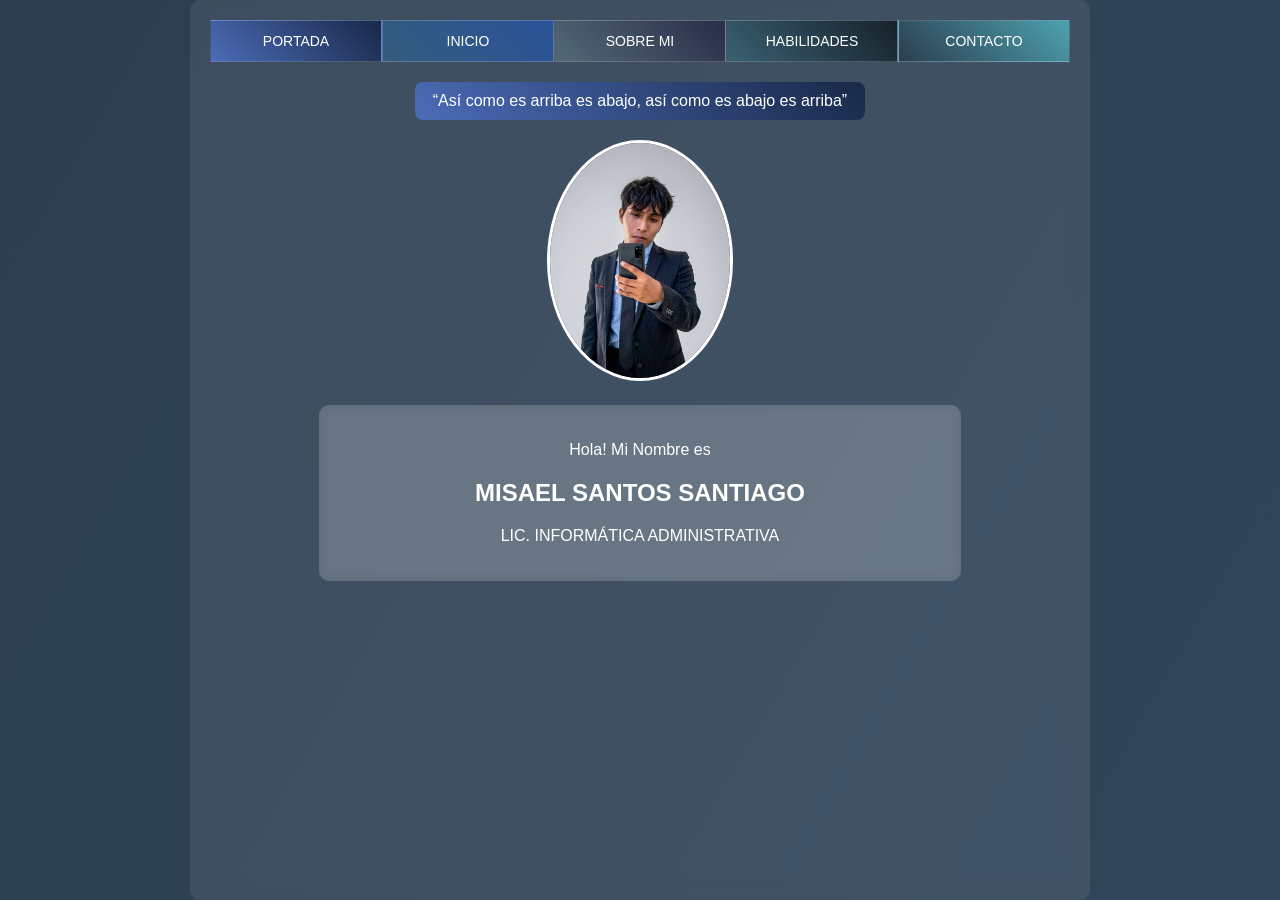
==== index.html @ 3e9bee58 "Mi portafolio web" ====
<!DOCTYPE html>
<html lang="es">
<head>
<meta charset="UTF-8">
<meta name="viewport" content="width=device-width, initial-scale=1.0">
<title>Portafolio Misael</title>
<link rel="stylesheet" href="style.css">
</head>

<body>

<div class="contenedor">

<div class="hamburguesa" onclick="toggleMenu()">
☰
</div>
    <nav class="menu" id="menu">
        <a href="index.html">PORTADA</a>
        <a href="inicio.html">INICIO</a>
        <a href="sobremi.html">SOBRE MI</a>
        <a href="habilidades.html">HABILIDADES</a>
        <a href="contacto.html">CONTACTO</a>
    </nav>

    <div class="frase">
        “Así como es arriba es abajo, así como es abajo es arriba”
    </div>
    
    

    <div class="perfil">
        <img src="img/misa.png" alt="Imagen de perfil" width="100">
    </div>

    <div class="presentacion">
        <p>Hola! Mi Nombre es</p>
        <h2>MISAEL SANTOS SANTIAGO</h2>
        <p>LIC. INFORMÁTICA ADMINISTRATIVA</p>
    </div>

</div>

<script src="script.js"></script>

</body>
</html>
---- style.css ----
body{
margin:0;
font-family: Arial, sans-serif;
background: linear-gradient(120deg,#2c3e50,#34495e,#3a6073,#16222a);
background-size:400% 400%;
animation:fondo 12s ease infinite;
}

@keyframes fondo{
0%{background-position:0% 50%;}
50%{background-position:100% 50%;}
100%{background-position:0% 50%;}
}

.contenedor{
width:100%;
max-width:900px;
margin:auto;
padding:20px;
box-sizing:border-box;
background:rgba(255,255,255,0.08);
backdrop-filter: blur(10px);
text-align:center;
border-radius:10px;
min-height: 100vh;
}

/* hamburguesa */
.hamburguesa{
display:none;
font-size:22px;
color:white;
cursor:pointer;
position:absolute;
top:15px;
left:15px;
}

/* menú */
.menu{
display:flex;
justify-content:space-between;
width:100%;
transition: all .3s ease;
}

.menu a{
flex:1;
text-align:center;
background:linear-gradient(45deg,#4b6cb7,#182848);
color:white;
text-decoration:none;
padding:12px 5px;
border:1px solid rgba(255,255,255,.2);
font-size:14px;
transition:.3s;
}

.menu a:nth-child(2){
background:linear-gradient(45deg,#355c7d,#2a5298);
}

.menu a:nth-child(3){
background:linear-gradient(45deg,#536976,#292e49);
}

.menu a:nth-child(4){
background:linear-gradient(45deg,#3a6073,#16222a);
}

.menu a:nth-child(5){
background:linear-gradient(45deg,#2c3e50,#4ca1af);
}

.menu a:hover{
transform:translateY(-3px);
box-shadow:0 5px 15px rgba(0,0,0,.3);
}

/* frase */
.frase{
margin:20px auto;
width:50%;
background:linear-gradient(45deg,#4b6cb7,#182848);
padding:10px;
color:white;
border-radius:8px;
}

/* imagen */
.perfil img{
width:180px;
border:3px solid white;
border-radius:50%;
transition:.4s;
}

.perfil img:hover{
transform:scale(1.05);
box-shadow:0 0 20px rgba(255,255,255,.6);
}

/* presentación */
.presentacion{
margin:20px auto;
width:70%;
background:rgba(255,255,255,0.15);
padding:20px;
color:white;
border-radius:10px;
backdrop-filter: blur(5px);

}

/* animaciones */
.presentacion,
.frase,
.perfil{
opacity:0;
transform:translateY(30px);
transition:.8s;
}

.visible{
opacity:1;
transform:translateY(0);
}

/* responsive */
@media(max-width:700px){

.hamburguesa{
display:block;
}

.menu{
flex-direction:column;
display:none;
background:rgba(0,0,0,.5);
margin-top:40px;
}

.menu a{
margin:2px 0;
}

.menu.activo{
display:flex;
}

.frase{
width:85%;
mmargin-top: 40px;
}

.presentacion{
width:80%;
}

}


/* FORMACIÓN ACADÉMICA */
.formacion{
margin:20px auto;
width:70%;
background:rgba(255,255,255,0.15);
padding:20px;
color:white;
border-radius:10px;
backdrop-filter: blur(5px);
text-align:left;
transition:.8s;
opacity:0;
transform:translateY(30px);
}

.formacion h2{
text-align:center;
margin-bottom:15px;
}

.formacion h3{
margin-top:15px;
color:#dfe9f3;
}

.formacion p{
margin:5px 0;
line-height:1.5;
}

/* PROYECTOS */
.proyectos{
margin:20px auto;
width:70%;
background:rgba(255,255,255,0.15);
padding:20px;
color:white;
border-radius:10px;
backdrop-filter: blur(5px);
text-align:left;
transition:.8s;
opacity:0;
transform:translateY(30px);
}

.proyectos h2{
text-align:center;
margin-bottom:15px;
}

.proyectos p{
margin:10px 0;
line-height:1.5;
padding:10px;
background:rgba(0,0,0,0.2);
border-radius:6px;
transition:.3s;
}

.proyectos p:hover{
transform:translateX(5px);
background:rgba(0,0,0,0.35);
}

/* ACTIVAR ANIMACIÓN (usa la misma clase visible) */
.formacion.visible,
.proyectos.visible{
opacity:1;
transform:translateY(0);
}

/* RESPONSIVE */
@media(max-width:700px){

.formacion,
.proyectos{
width:80%;
}

}


.bienvenida-img{
margin:15px auto;
text-align:center;
opacity:0;
transform:translateY(30px);
transition:.8s;
}

.bienvenida-img img{
width:500px;
max-width:80%;
border-radius:10px;
transition:.4s;
}

.bienvenida-img img:hover{
transform:scale(1.05);
box-shadow:0 0 20px rgba(255,255,255,.5);
}

.bienvenida-img.visible{
opacity:1;
transform:translateY(0);
}
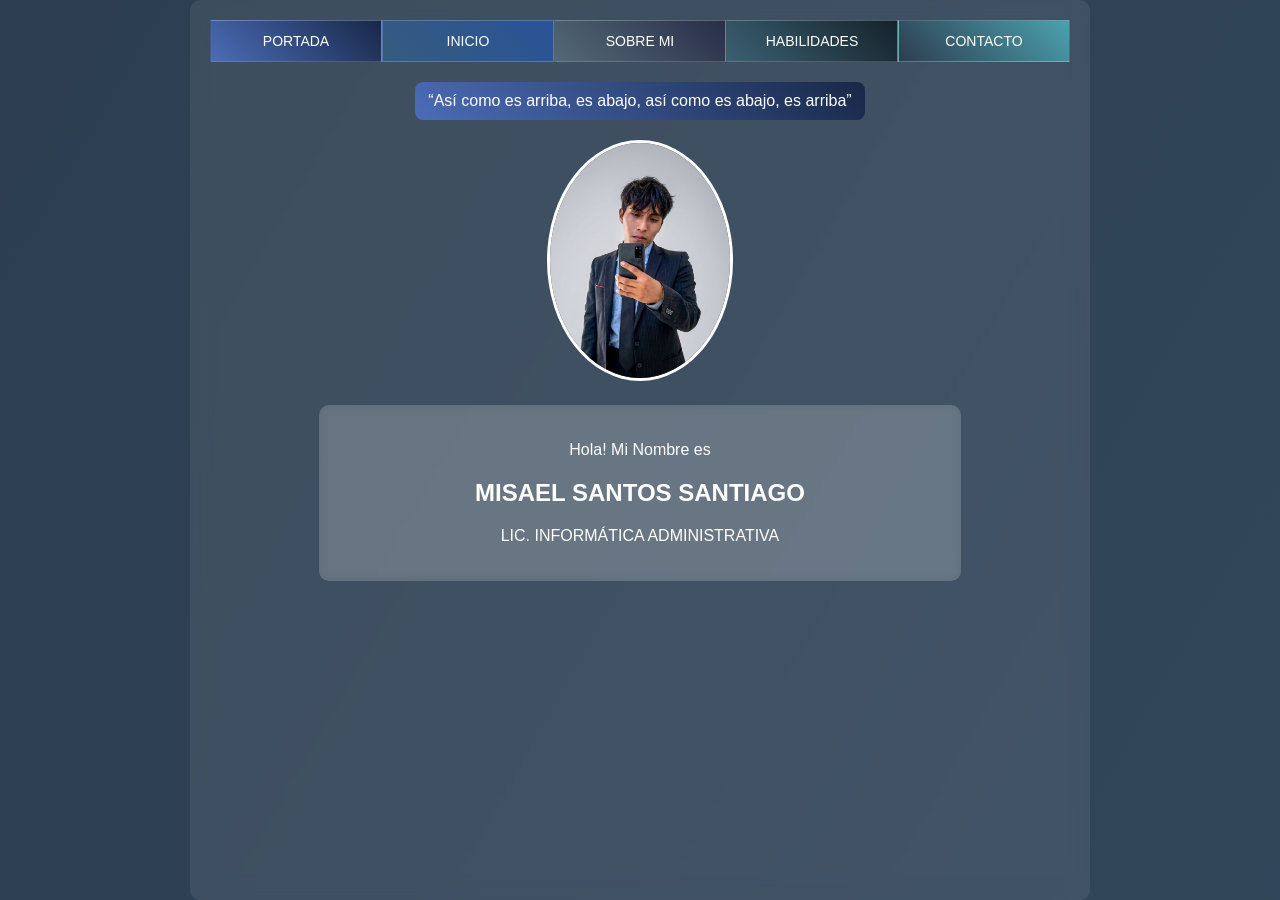
==== commit 142b0901: "Actualizacion del portafolio" ====
--- a/index.html
+++ b/index.html
@@ -23,13 +23,13 @@
     </nav>
 
     <div class="frase">
-        “Así como es arriba es abajo, así como es abajo es arriba”
+        “Así como es arriba, es abajo, así como es abajo, es arriba”
     </div>
     
     
 
     <div class="perfil">
-        <img src="img/misa.png" alt="Imagen de perfil" width="100">
+        <img src="img/misa.png" alt="Imagen de perfil" width="100" onclick="abrirImagen(this)">
     </div>
 
     <div class="presentacion">
@@ -40,6 +40,11 @@
 
 </div>
 
+<!--MODAL-->
+<div id="modalImagen" class="modal" onclick="cerrarImagen()">
+<img id="imagenGrande">
+</div>
+
 <script src="script.js"></script>
 
 </body>
--- a/style.css
+++ b/style.css
@@ -265,4 +265,36 @@
 .bienvenida-img.visible{
 opacity:1;
 transform:translateY(0);
+}
+
+/* MODAL */
+.modal{
+display:none;
+position:fixed;
+z-index:1000;
+top:0;
+left:0;
+width:100%;
+height:100%;
+background:rgba(0,0,0,.9);
+justify-content:center;
+align-items:center;
+}
+
+.modal img{
+max-width:90%;
+max-height:90%;
+border-radius:10px;
+animation:zoom .3s ease;
+}
+
+@keyframes zoom{
+from{
+transform:scale(0.7);
+opacity:0;
+}
+to{
+transform:scale(1);
+opacity:1;
+}
 }
